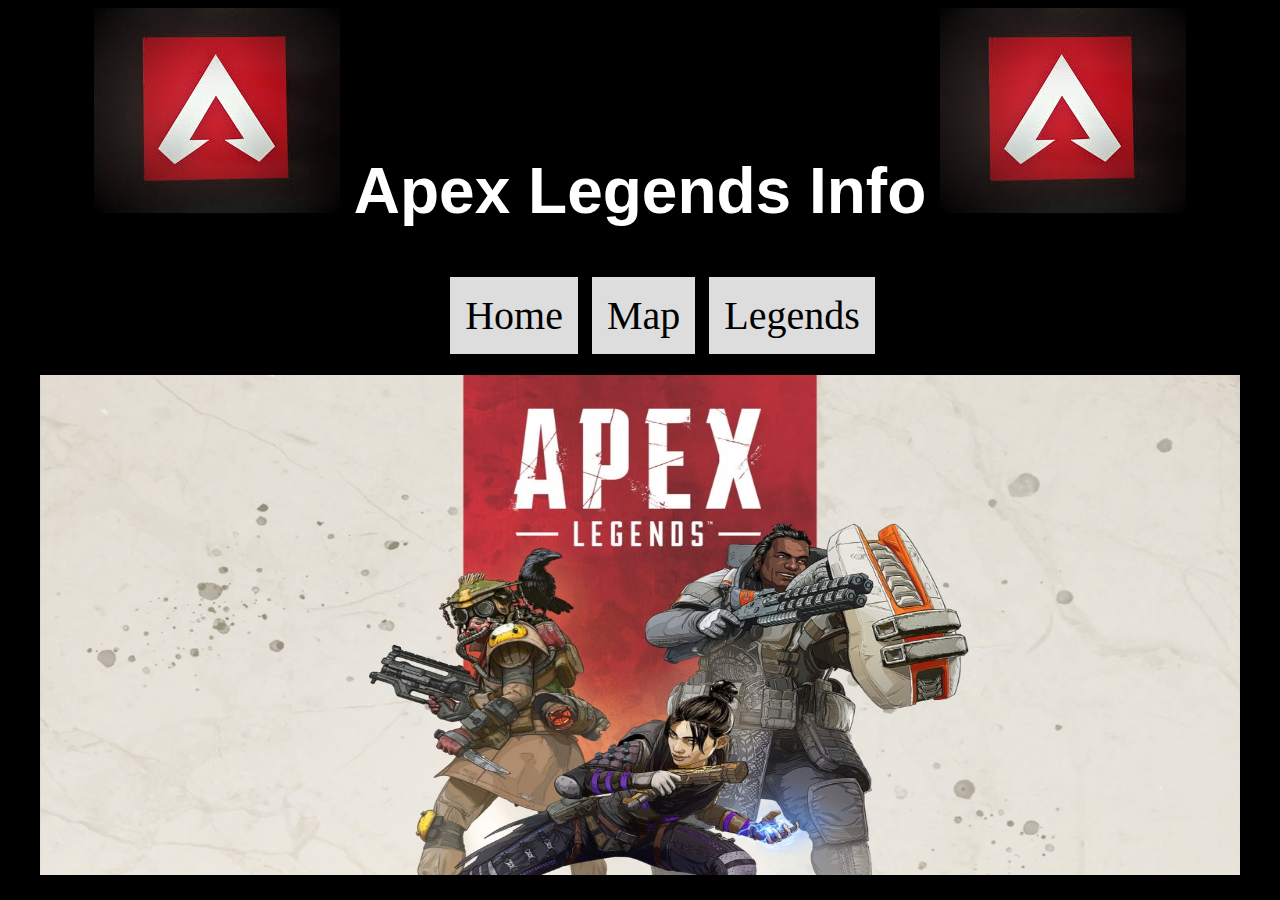
==== index.html @ b09b0952 "initial commit" ====
<!DOCTYPE html>
<html lang="en">
<head>
    <meta charset="UTF-8">
    <link rel="stylesheet" href="style.css" type="text/css">
    <title>Apex Legends</title>
    <meta name="viewport"
          content="width=device-width,
        initial-scale=1.0">
    <meta name="description" content = "Website that offers information about Apex Legends game">

</head>
<body>
<div class="wrapper">
 <header>
     <img src="photos/ApexLogo1.jpeg" height="205" width="246" alt="circled A logo"/>
     <h1>Apex Legends Info</h1>
     <img src="photos/ApexLogo1.jpeg" height="205" width="246" alt="circled A logo"/>
 </header>
<br>
    <nav class="navigation">
        <ul>
            <p class="nav-item"><a href="index.html">Home</a></p>
            <p class="nav-item"> <a href="map.html">Map</a></p>
            <p class="nav-item"><a href ="legends.html">Legends</a></p>
        </ul>
    </nav>
    <br>
  <div id="main-page-photo">
      <img src="photos/ApexPhoto.jpg" height="500" width="1200" alt="apex legends characters photo"/>
    
</div>


</body>
</html>
---- style.css ----
.wrapper{
    text-align: center;
}
body{
    background-color: black;
}

#logos{
    position: center;
    margin-top: 100px;
}

.navigation{
    margin: auto auto;
    width: 100%;
    display: inline-block;
    /*grid-template-columns: 1fr 1fr 1fr;*/
}

.nav-item{
    border: 5px solid black;
    background-color: #f3f3f3;
    /*border-right: 5px solid #bbb;*/
    margin: 0;
    padding: 15px;
    text-align: center;
    background-color: #dddddd;
    display: inline-block;
}

.nav-item a {
    display: inline-block;
    text-decoration: none;
    font-family: tahoma;
    font-size: 2.5em;
    color: black;
    text-align: center;
}

.nav-item:last-child {
    border-right: none;
}

.nav-item:hover, .active, .selected {
    background-color: royalblue;
}

header{
    align: left;
}
header h1{
    display: inline-block;
    color: white;
    background-color: black;
    font-size: 4em;
    font-family: Helvetica;
    margin: 10px 10px 10px;
}

h1{
    color: white;
    font-size: 3.5em;
    font-family: helvetica;
}
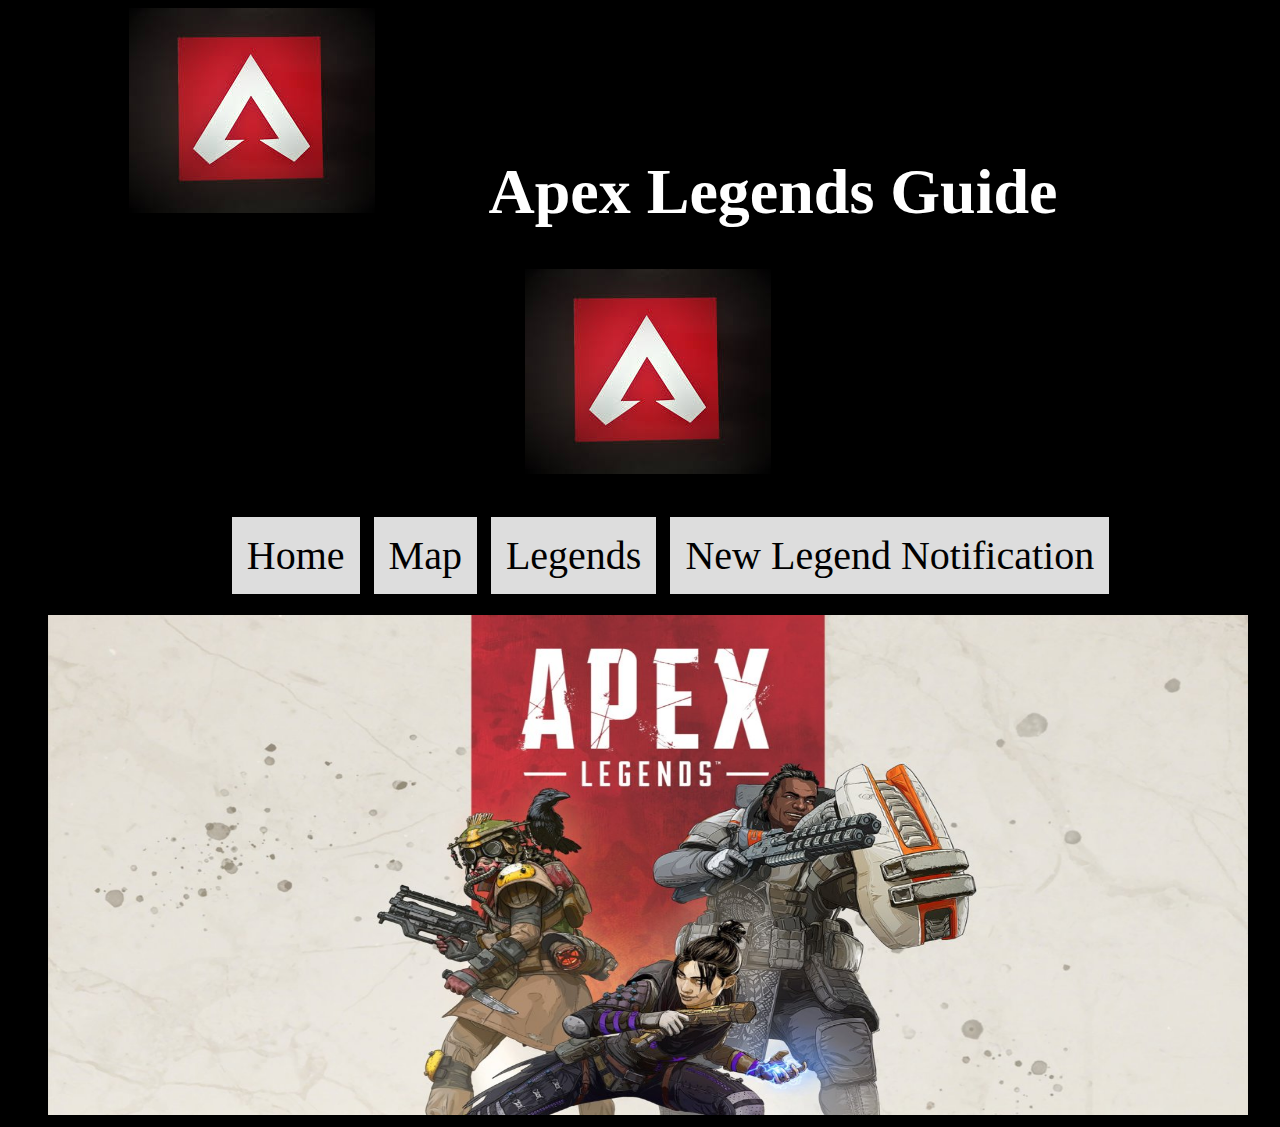
==== commit aa20ba67: "added javascript" ====
--- a/index.html
+++ b/index.html
@@ -14,7 +14,7 @@
 <div class="wrapper">
  <header>
      <img src="photos/ApexLogo1.jpeg" height="205" width="246" alt="circled A logo"/>
-     <h1>Apex Legends Info</h1>
+     <h1>Apex Legends Guide</h1>
      <img src="photos/ApexLogo1.jpeg" height="205" width="246" alt="circled A logo"/>
  </header>
 <br>
@@ -23,6 +23,7 @@
             <p class="nav-item"><a href="index.html">Home</a></p>
             <p class="nav-item"> <a href="map.html">Map</a></p>
             <p class="nav-item"><a href ="legends.html">Legends</a></p>
+            <p class="nav-item"><a href ="new-legend.html">New Legend Notification</a></p>
         </ul>
     </nav>
     <br>
@@ -31,6 +32,8 @@
     
 </div>
 
-
+</div>
 </body>
+<script src="http://code.jquery.com/jquery-3.1.1.min.js"></script>
+<script src="apex-script.js"></script>
 </html>--- a/style.css
+++ b/style.css
@@ -3,7 +3,10 @@
     text-align: center;
 }
 body{
+    display: block;
     background-color: black;
+    color: white;
+    width: 100%;
 }
 
 #logos{
@@ -58,9 +61,74 @@
     margin: 10px 10px 10px;
 }
 
-h1{
-    color: white;
-    font-size: 3.5em;
+label {
+    color: black;
     font-family: helvetica;
+    font-size: .5em;
+    display: inline-block;
+    width: 140px;
+    text-align: right;
 }
 
+.legend-info p{
+    color: white;
+    font-size: 3em;
+    font-family: Helvetica;
+}
+
+.legend-photo{
+    aligh: left;
+}
+
+#newsletter{
+    text-align: center;
+    display:inline-block;
+    font-style: normal;
+    font-size: 2em;
+    font-family: sans-serif;
+    size: auto;
+    background-color: white;
+    border: 1px solid black;
+    position: center;
+    width: 50%;
+}
+input [type=submit]{
+    border: thick;
+    padding: 1px 1px 1px;
+    margin: 1px;
+    border-style: double;
+    background-color:white;
+    font-weight: bold;
+    font-size: 1.2em;
+    cursor: pointer;
+}
+
+#newsletter p{
+    margin: 0;
+}
+
+div #form1{
+    display: block;
+    text-align: center;
+}
+
+header h1{
+    padding: 30px 100px;
+    font-family: "Trebuchet MS";
+
+}
+
+div #confirmation{
+    display: none;
+    color: white;
+    background-color: green;
+    width: 100%;
+    height: 120px;
+    font-size: 3em;
+
+}
+
+#confirmation p{
+    font-size: .5em;
+}
+
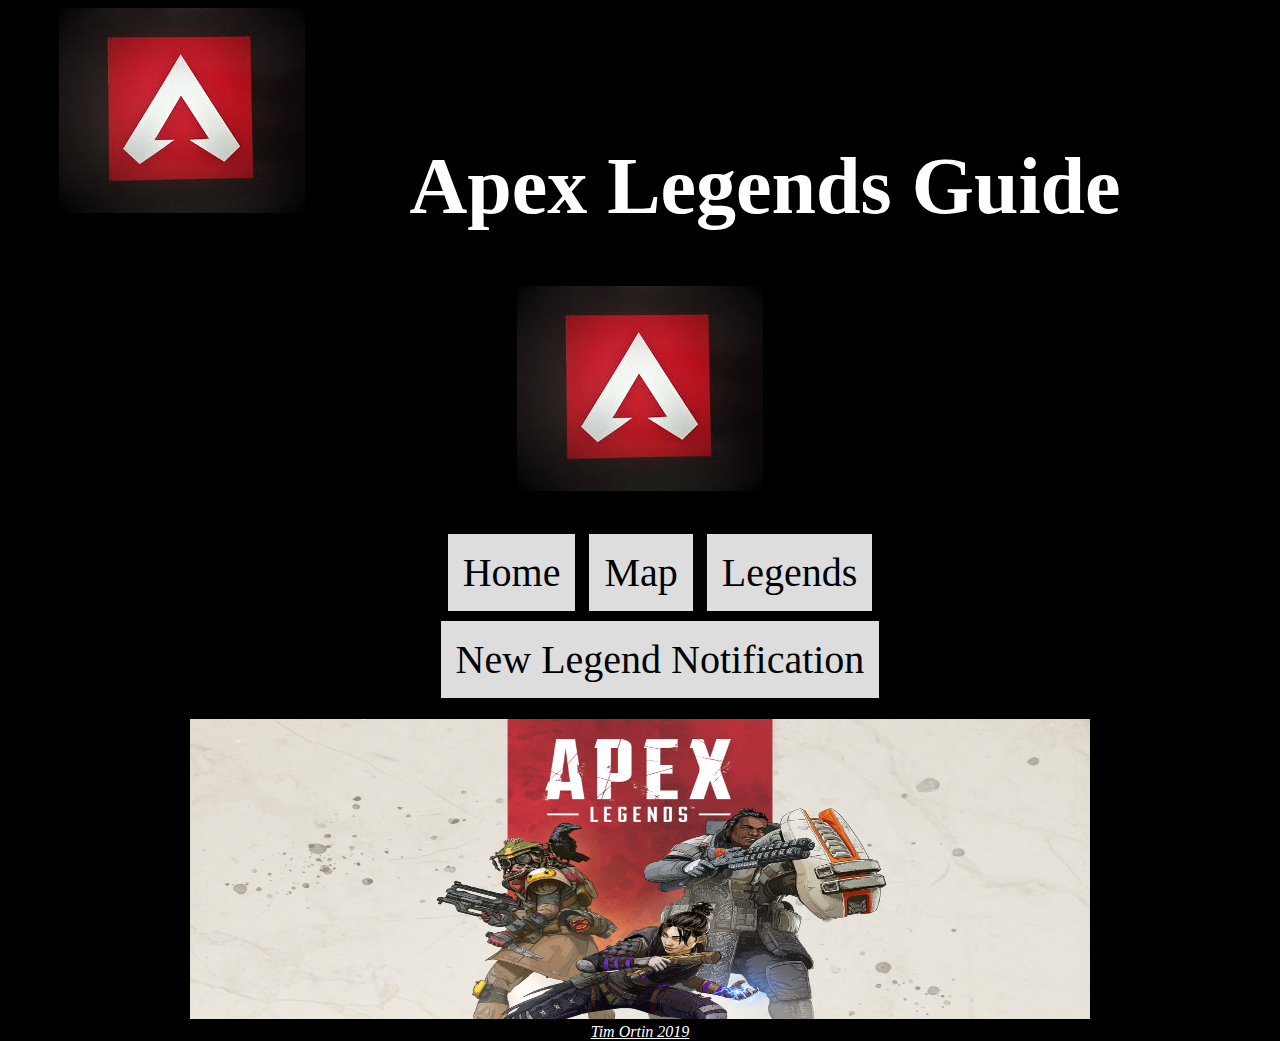
==== commit d83388da: "added footer" ====
--- a/index.html
+++ b/index.html
@@ -7,33 +7,31 @@
     <meta name="viewport"
           content="width=device-width,
         initial-scale=1.0">
-    <meta name="description" content = "Website that offers information about Apex Legends game">
+    <meta name="description" content="Website that offers information about Apex Legends game">
 
 </head>
 <body>
 <div class="wrapper">
- <header>
-     <img src="photos/ApexLogo1.jpeg" height="205" width="246" alt="circled A logo"/>
-     <h1>Apex Legends Guide</h1>
-     <img src="photos/ApexLogo1.jpeg" height="205" width="246" alt="circled A logo"/>
- </header>
-<br>
+    <header>
+        <img src="photos/ApexLogo1.jpeg" height="205" width="246" alt="circled A logo"/>
+        <h1>Apex Legends Guide</h1>
+        <img src="photos/ApexLogo1.jpeg" height="205" width="246" alt="circled A logo"/>
+    </header>
+    <br>
     <nav class="navigation">
         <ul>
             <p class="nav-item"><a href="index.html">Home</a></p>
-            <p class="nav-item"> <a href="map.html">Map</a></p>
-            <p class="nav-item"><a href ="legends.html">Legends</a></p>
-            <p class="nav-item"><a href ="new-legend.html">New Legend Notification</a></p>
+            <p class="nav-item"><a href="map.html">Map</a></p>
+            <p class="nav-item"><a href="legends.html">Legends</a></p>
+            <p class="nav-item"><a href="new-legend.html">New Legend Notification</a></p>
         </ul>
     </nav>
     <br>
-  <div id="main-page-photo">
-      <img src="photos/ApexPhoto.jpg" height="500" width="1200" alt="apex legends characters photo"/>
-    
-</div>
+    <div id="main-page-photo">
+        <img src="photos/ApexPhoto.jpg" height="300" width="900" alt="apex legends characters photo"/>
 
+    </div>
+    <footer>Tim Ortin 2019</footer>
 </div>
 </body>
-<script src="http://code.jquery.com/jquery-3.1.1.min.js"></script>
-<script src="apex-script.js"></script>
 </html>--- a/style.css
+++ b/style.css
@@ -1,14 +1,21 @@
 
 .wrapper{
     text-align: center;
+    margin: auto;
+    width: auto;
+    height: 100%;
+    position: relative;
 }
 body{
     display: block;
     background-color: black;
     color: white;
-    width: 100%;
+    padding-left: 0;
 }
 
+header{
+    margin: 0;
+}
 #logos{
     position: center;
     margin-top: 100px;
@@ -16,7 +23,7 @@
 
 .navigation{
     margin: auto auto;
-    width: 100%;
+    width: 70%;
     display: inline-block;
     /*grid-template-columns: 1fr 1fr 1fr;*/
 }
@@ -24,7 +31,6 @@
 .nav-item{
     border: 5px solid black;
     background-color: #f3f3f3;
-    /*border-right: 5px solid #bbb;*/
     margin: 0;
     padding: 15px;
     text-align: center;
@@ -41,24 +47,27 @@
     text-align: center;
 }
 
-.nav-item:last-child {
-    border-right: none;
+
+.nav-item:hover, .active, .selected {
+    background-color: darkblue;
 }
 
-.nav-item:hover, .active, .selected {
-    background-color: royalblue;
+.nav-item a:hover{
+    color: white;
 }
 
-header{
-    align: left;
-}
+
 header h1{
     display: inline-block;
     color: white;
     background-color: black;
-    font-size: 4em;
-    font-family: Helvetica;
-    margin: 10px 10px 10px;
+    font-size: 5em;
+    font-family: "Times New Roman";
+    /*margin: 10px 10px 10px;*/
+    margin-top: 0px;
+    padding-right: 100px;
+    padding-left: 100px;
+    padding-top: 0;
 }
 
 label {
@@ -68,11 +77,13 @@
     display: inline-block;
     width: 140px;
     text-align: right;
+    margin-left: 0;
+    font-weight: bold;
 }
 
 .legend-info p{
     color: white;
-    font-size: 3em;
+    font-size: 2em;
     font-family: Helvetica;
 }
 
@@ -91,16 +102,21 @@
     border: 1px solid black;
     position: center;
     width: 50%;
+    padding-right: 50px;
 }
-input [type=submit]{
-    border: thick;
-    padding: 1px 1px 1px;
-    margin: 1px;
-    border-style: double;
-    background-color:white;
+input[type=submit]{
+    border: 3px solid black;
+    margin-top: 25px;
+    margin-bottom: 5px;
+    padding: 5px;
+    background-color: slategray;
     font-weight: bold;
-    font-size: 1.2em;
+    font-size: .75em;
     cursor: pointer;
+    width: auto;
+    height: auto;
+    margin-left: 15px;
+
 }
 
 #newsletter p{
@@ -112,11 +128,10 @@
     text-align: center;
 }
 
-header h1{
-    padding: 30px 100px;
-    font-family: "Trebuchet MS";
+div #form1 p{
+    margin-right: 40px;
+}
 
-}
 
 div #confirmation{
     display: none;
@@ -124,11 +139,48 @@
     background-color: green;
     width: 100%;
     height: 120px;
-    font-size: 3em;
+    font-size: 1.5em;
 
 }
 
-#confirmation p{
-    font-size: .5em;
+input[type="text"]{
+    border: 2px solid black;
+    height: 25px;
+    text-align: center;
 }
 
+input[type=submit]:hover{
+    background-color:green;
+    color: white;
+}
+
+
+.error {
+    color: red;
+    width: 225px;
+    height: 25px;
+    border: 3px solid red;
+    background-color: lightgray;
+    margin: 5px;
+    text-align: center;
+}
+
+div #wraith img:hover ,#octane img:hover{
+    opacity: 0.3;
+}
+
+div #wraith, #octane{
+    display: inline-block;
+    margin: 10px;
+}
+
+footer{
+    text-align: center;
+    font-style: italic;
+    text-decoration: underline;
+    position: absolute;
+    margin-bottom: 0;
+    width: 100%;
+}
+
+
